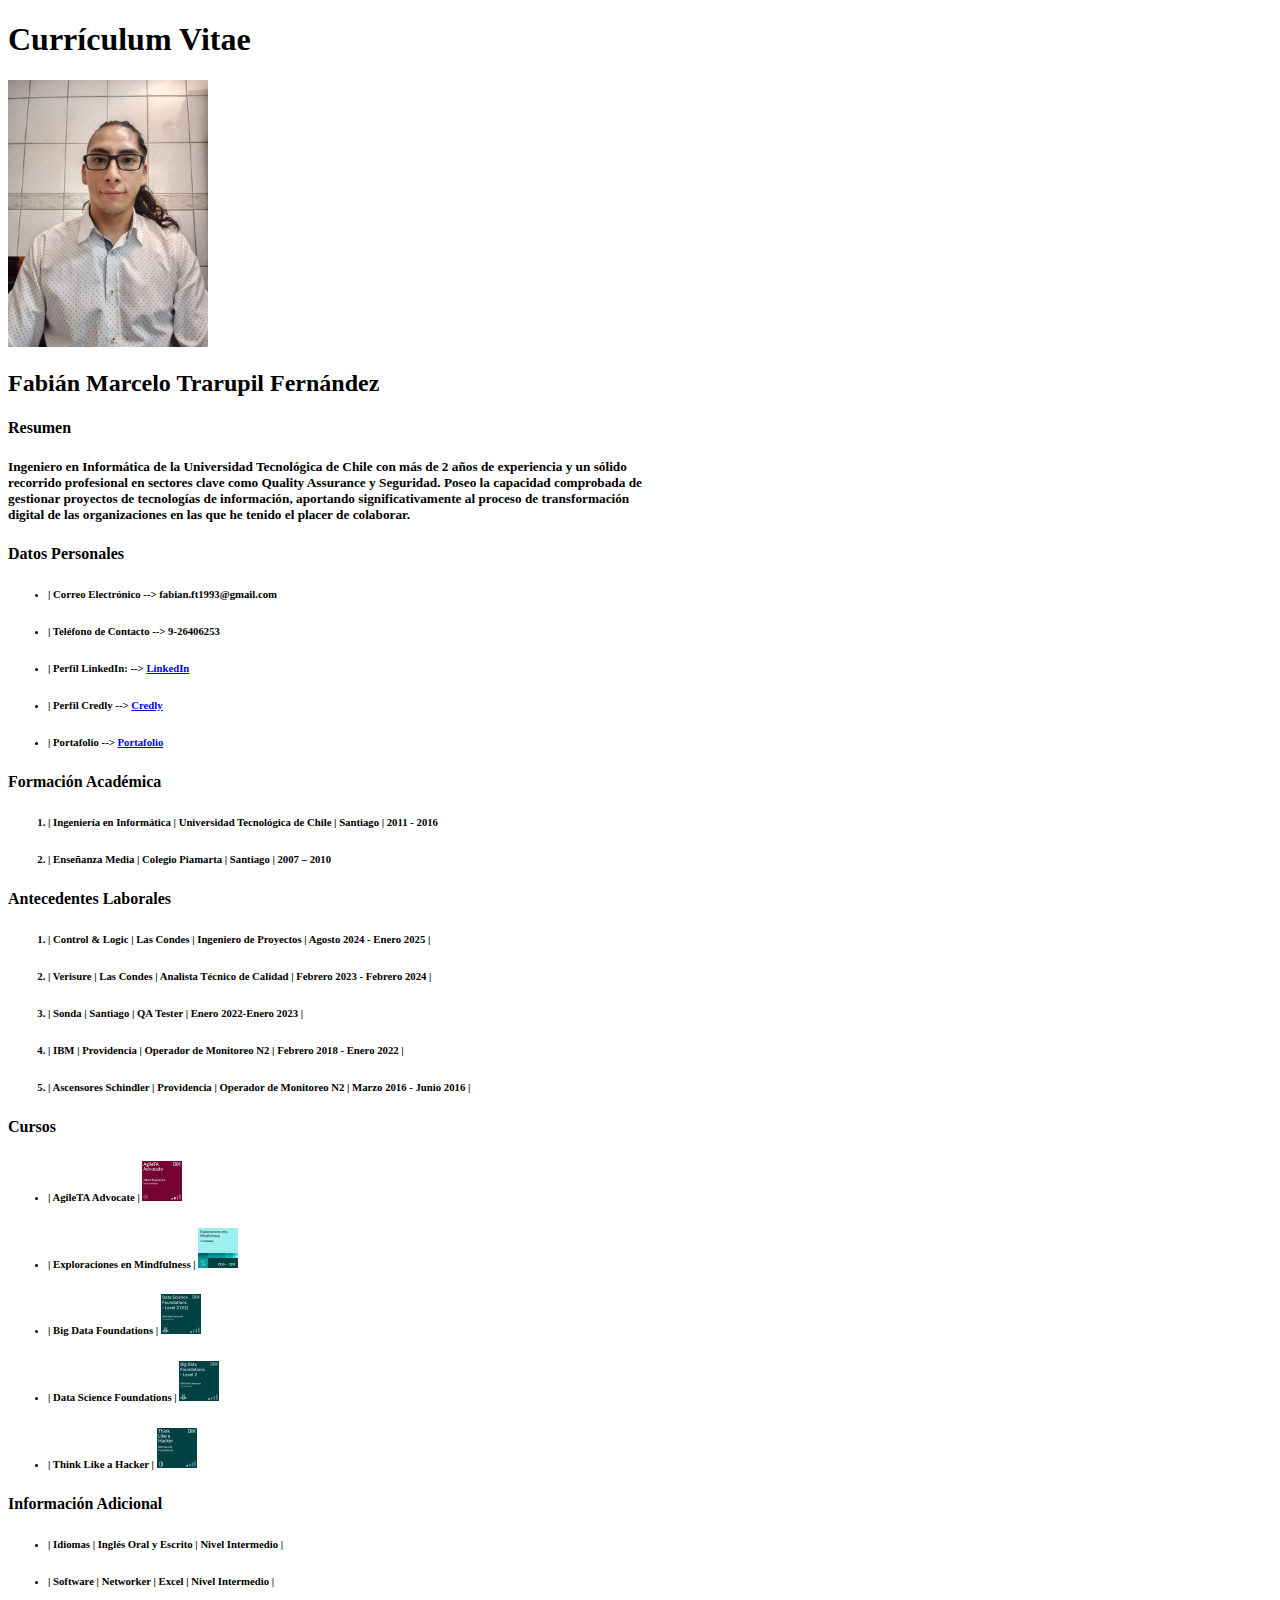
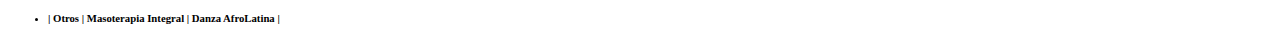
==== Index.html @ ad33c56b "Upload CV" ====
<!DOCTYPE html>
<html lang="en">

<head>
    <meta charset="UTF-8">
    <meta name="viewport" content="width=device-width, initial-scale=1.0">
    <link rel="icon" href="Imagen de perfil.jpg">
    <title>CV Fabián Trarupil</title>
</head>

<body>
    <header>

    </header>
    <main>
        <h1>Currículum Vitae</h1>
        <img src="./Imagen de perfil.jpg" alt="Foto Perfil - Fabian Trarupil" width="200px">
        <h2>Fabián Marcelo Trarupil Fernández</h2>
        <h4>Resumen</h4>
        <h5>
            <p>
                Ingeniero en Informática de la Universidad Tecnológica de Chile con más de 2 años de experiencia y un
                sólido <br>
                recorrido profesional en sectores clave como Quality Assurance y Seguridad. Poseo la capacidad
                comprobada de <br>
                gestionar proyectos de tecnologías de información, aportando significativamente al proceso de
                transformación <br>
                digital de las organizaciones en las que he tenido el placer de colaborar.
            </p>
        </h5>
        <h4>Datos Personales</h4>
        <ul>
            <h6>
                <li>| Correo Electrónico --> fabian.ft1993@gmail.com </li>
            </h6>
            <h6>
                <li>| Teléfono de Contacto --> 9-26406253 </li>
            </h6>
            <h6>
                <li>| Perfil LinkedIn: --> <a href="https://www.linkedin.com/in/fabián-marcelo-trarupil-fernández"
                        target="_blank">LinkedIn </a></li>
            </h6>
            <h6>
                <li>| Perfil Credly --> <a href="https://www.credly.com/users/fabian-trarupil.07d27523"
                        target="_blank">Credly </a></li>
            </h6>
            <h6>
                <li>| Portafolio --> <a href="./portafolio.html" target="_blank">Portafolio </a></li>
            </h6>
        </ul>

        <h4>Formación Académica</h4>
        <ol>
            <h6>
                <li>| Ingeniería en Informática | Universidad Tecnológica de Chile | Santiago | 2011 - 2016 </li>
            </h6>
            <h6>
                <li>| Enseñanza Media | Colegio Piamarta | Santiago | 2007 – 2010 </li>
            </h6>
        </ol>

        <h4>Antecedentes Laborales</h4>
        <ol>
            <h6>
                <li>| Control & Logic | Las Condes | Ingeniero de Proyectos | Agosto 2024 - Enero 2025 |</li>
            </h6>
            <h6>
                <li>| Verisure | Las Condes | Analista Técnico de Calidad | Febrero 2023 - Febrero 2024 |</li>
            </h6>
            <h6>
                <li>| Sonda | Santiago | QA Tester | Enero 2022-Enero 2023 |</li>
            </h6>
            <h6>
                <li>| IBM | Providencia | Operador de Monitoreo N2 | Febrero 2018 - Enero 2022 |</li>
            </h6>
            <h6>
                <li>| Ascensores Schindler | Providencia | Operador de Monitoreo N2 | Marzo 2016 - Junio 2016 |</li>
            </h6>
        </ol>

        <h4>Cursos</h4>

        <ul>
            <h6>
                <li>| AgileTA Advocate | <img src="AgileTA-Advocate.png" alt="" width="40px"></li>
            </h6>
            <h6>
                <li>| Exploraciones en Mindfulness | <img src="Exploration into Mindfulness.png" alt="" width="40px">
                </li>
            </h6>
            <h6>
                <li>| Big Data Foundations | <img src="Fundamentos Big Data.png" alt="" width="40px"></li>
            </h6>
            <h6>
                <li>| Data Science Foundations | <img src="Fundamentos Data Science.png" alt="" width="40px"></li>
            </h6>
            <h6>
                <li>| Think Like a Hacker | <img src="Think-LIke-a-Hacker.png" alt="" width="40px"></li>
            </h6>
        </ul>

        <h4>Información Adicional</h4>

        <ul>
            <h6>
                <li>| Idiomas | Inglés Oral y Escrito | Nivel Intermedio |</li>
            </h6>
            <h6>
                <li>| Software | Networker | Excel | Nivel Intermedio |</li>
            </h6>
            <h6>
                <li>| Otros | Masoterapia Integral | Danza AfroLatina |</li>
            </h6>
            <h6>
                
            </h6>
        </ul>
    </main>
    <footer>

    </footer>
</body>

</html>
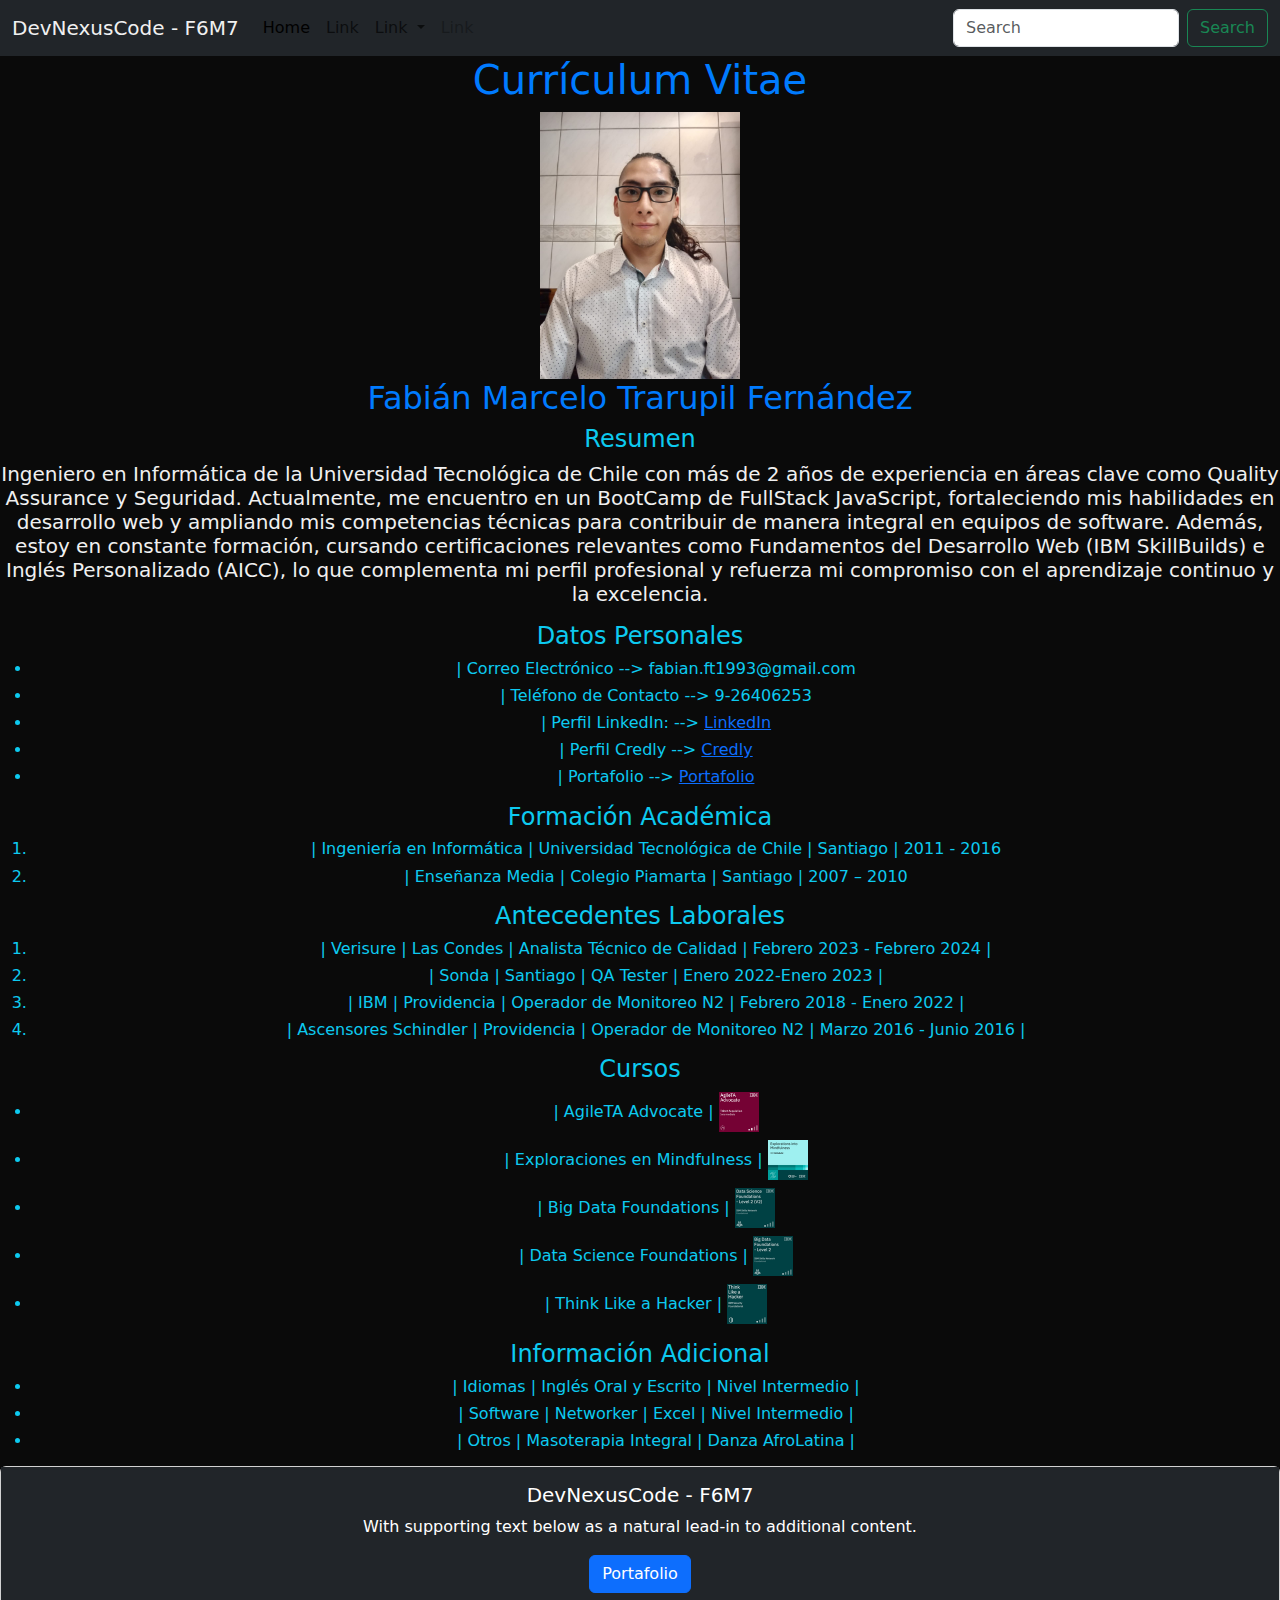
==== commit 98b648f4: "Cambio de Header & Footer" ====
--- a/Index.html
+++ b/Index.html
@@ -4,121 +4,182 @@
 <head>
     <meta charset="UTF-8">
     <meta name="viewport" content="width=device-width, initial-scale=1.0">
+    <link href="https://cdn.jsdelivr.net/npm/bootstrap@5.3.3/dist/css/bootstrap.min.css" rel="stylesheet"
+        integrity="sha384-QWTKZyjpPEjISv5WaRU9OFeRpok6YctnYmDr5pNlyT2bRjXh0JMhjY6hW+ALEwIH" crossorigin="anonymous">
     <link rel="icon" href="Imagen de perfil.jpg">
     <title>CV Fabián Trarupil</title>
 </head>
+<center>
 
-<body>
-    <header>
+    <body class="text-info" style="background-color: #0A0A0A; ">
+        <header style="color: #1E1E1E;">
+            <nav class="navbar navbar-expand-lg navbar-light bg-dark" style="color: #1E1E1E ;">
+                <div class="container-fluid">
+                    <a class="navbar-brand" href="#" style="color: #F0F0F0 ;">DevNexusCode - F6M7</a>
+                    <button class="navbar-toggler" type="button" data-bs-toggle="collapse"
+                        data-bs-target="#navbarScroll" aria-controls="navbarScroll" aria-expanded="false"
+                        aria-label="Toggle navigation">
+                        <span class="navbar-toggler-icon"></span>
+                    </button>
+                    <div class="collapse navbar-collapse" id="navbarScroll">
+                        <ul class="navbar-nav me-auto my-2 my-lg-0 navbar-nav-scroll"
+                            style="--bs-scroll-height: 100px;">
+                            <li class="nav-item">
+                                <a class="nav-link active" aria-current="page" href="#">Home</a>
+                            </li>
+                            <li class="nav-item">
+                                <a class="nav-link" href="#">Link</a>
+                            </li>
+                            <li class="nav-item dropdown">
+                                <a class="nav-link dropdown-toggle" href="#" id="navbarScrollingDropdown" role="button"
+                                    data-bs-toggle="dropdown" aria-expanded="false">
+                                    Link
+                                </a>
+                                <ul class="dropdown-menu" aria-labelledby="navbarScrollingDropdown">
+                                    <li><a class="dropdown-item" href="#">Action</a></li>
+                                    <li><a class="dropdown-item" href="#">Another action</a></li>
+                                    <li>
+                                        <hr class="dropdown-divider">
+                                    </li>
+                                    <li><a class="dropdown-item" href="#">Something else here</a></li>
+                                </ul>
+                            </li>
+                            <li class="nav-item">
+                                <a class="nav-link disabled" href="#" tabindex="-1" aria-disabled="true">Link</a>
+                            </li>
+                        </ul>
+                        <form class="d-flex">
+                            <input class="form-control me-2" type="search" placeholder="Search" aria-label="Search">
+                            <button class="btn btn-outline-success" type="submit">Search</button>
+                        </form>
+                    </div>
+                </div>
+            </nav>
+        </header>
+        <main>
+            <div>
+                <h1 style="color: #007BFF;">Currículum Vitae</h1>
+                <img src="./Imagen de perfil.jpg" alt="Foto Perfil - Fabian Trarupil" width="200px">
+                <h2 style="color: #007BFF;">Fabián Marcelo Trarupil Fernández</h2>
+                <h4>Resumen</h4>
+                <h5 class="" style="color: #F0F0F0;">
+                    <p>
+                        Ingeniero en Informática de la Universidad Tecnológica de Chile con más de 2 años de experiencia
+                        en
+                        áreas clave como Quality Assurance y Seguridad. Actualmente, me encuentro en un BootCamp de
+                        FullStack JavaScript, fortaleciendo mis habilidades en desarrollo web y ampliando mis
+                        competencias
+                        técnicas para contribuir de manera integral en equipos de software. Además, estoy en constante
+                        formación, cursando certificaciones relevantes como Fundamentos del Desarrollo Web (IBM
+                        SkillBuilds)
+                        e Inglés Personalizado (AICC), lo que complementa mi perfil profesional y refuerza mi compromiso
+                        con
+                        el aprendizaje continuo y la excelencia.
+                    </p>
+                </h5>
+                <h4>Datos Personales</h4>
+                <ul>
+                    <h6>
+                        <li>| Correo Electrónico --> fabian.ft1993@gmail.com </li>
+                    </h6>
+                    <h6>
+                        <li>| Teléfono de Contacto --> 9-26406253 </li>
+                    </h6>
+                    <h6>
+                        <li>| Perfil LinkedIn: --> <a
+                                href="https://www.linkedin.com/in/fabián-marcelo-trarupil-fernández"
+                                target="_blank">LinkedIn </a></li>
+                    </h6>
+                    <h6>
+                        <li>| Perfil Credly --> <a href="https://www.credly.com/users/fabian-trarupil.07d27523"
+                                target="_blank">Credly </a></li>
+                    </h6>
+                    <h6>
+                        <li>| Portafolio --> <a href="./portafolio.html" target="_blank">Portafolio </a></li>
+                    </h6>
+                </ul>
 
-    </header>
-    <main>
-        <h1>Currículum Vitae</h1>
-        <img src="./Imagen de perfil.jpg" alt="Foto Perfil - Fabian Trarupil" width="200px">
-        <h2>Fabián Marcelo Trarupil Fernández</h2>
-        <h4>Resumen</h4>
-        <h5>
-            <p>
-                Ingeniero en Informática de la Universidad Tecnológica de Chile con más de 2 años de experiencia y un
-                sólido <br>
-                recorrido profesional en sectores clave como Quality Assurance y Seguridad. Poseo la capacidad
-                comprobada de <br>
-                gestionar proyectos de tecnologías de información, aportando significativamente al proceso de
-                transformación <br>
-                digital de las organizaciones en las que he tenido el placer de colaborar.
-            </p>
-        </h5>
-        <h4>Datos Personales</h4>
-        <ul>
-            <h6>
-                <li>| Correo Electrónico --> fabian.ft1993@gmail.com </li>
-            </h6>
-            <h6>
-                <li>| Teléfono de Contacto --> 9-26406253 </li>
-            </h6>
-            <h6>
-                <li>| Perfil LinkedIn: --> <a href="https://www.linkedin.com/in/fabián-marcelo-trarupil-fernández"
-                        target="_blank">LinkedIn </a></li>
-            </h6>
-            <h6>
-                <li>| Perfil Credly --> <a href="https://www.credly.com/users/fabian-trarupil.07d27523"
-                        target="_blank">Credly </a></li>
-            </h6>
-            <h6>
-                <li>| Portafolio --> <a href="./portafolio.html" target="_blank">Portafolio </a></li>
-            </h6>
-        </ul>
+                <h4>Formación Académica</h4>
+                <ol>
+                    <h6>
+                        <li>| Ingeniería en Informática | Universidad Tecnológica de Chile | Santiago | 2011 - 2016
+                        </li>
+                    </h6>
+                    <h6>
+                        <li>| Enseñanza Media | Colegio Piamarta | Santiago | 2007 – 2010 </li>
+                    </h6>
+                </ol>
 
-        <h4>Formación Académica</h4>
-        <ol>
-            <h6>
-                <li>| Ingeniería en Informática | Universidad Tecnológica de Chile | Santiago | 2011 - 2016 </li>
-            </h6>
-            <h6>
-                <li>| Enseñanza Media | Colegio Piamarta | Santiago | 2007 – 2010 </li>
-            </h6>
-        </ol>
+                <h4>Antecedentes Laborales</h4>
+                <ol>
+                    <h6>
+                        <li>| Verisure | Las Condes | Analista Técnico de Calidad | Febrero 2023 - Febrero 2024 |</li>
+                    </h6>
+                    <h6>
+                        <li>| Sonda | Santiago | QA Tester | Enero 2022-Enero 2023 |</li>
+                    </h6>
+                    <h6>
+                        <li>| IBM | Providencia | Operador de Monitoreo N2 | Febrero 2018 - Enero 2022 |</li>
+                    </h6>
+                    <h6>
+                        <li>| Ascensores Schindler | Providencia | Operador de Monitoreo N2 | Marzo 2016 - Junio 2016 |
+                        </li>
+                    </h6>
+                </ol>
 
-        <h4>Antecedentes Laborales</h4>
-        <ol>
-            <h6>
-                <li>| Control & Logic | Las Condes | Ingeniero de Proyectos | Agosto 2024 - Enero 2025 |</li>
-            </h6>
-            <h6>
-                <li>| Verisure | Las Condes | Analista Técnico de Calidad | Febrero 2023 - Febrero 2024 |</li>
-            </h6>
-            <h6>
-                <li>| Sonda | Santiago | QA Tester | Enero 2022-Enero 2023 |</li>
-            </h6>
-            <h6>
-                <li>| IBM | Providencia | Operador de Monitoreo N2 | Febrero 2018 - Enero 2022 |</li>
-            </h6>
-            <h6>
-                <li>| Ascensores Schindler | Providencia | Operador de Monitoreo N2 | Marzo 2016 - Junio 2016 |</li>
-            </h6>
-        </ol>
+                <h4>Cursos</h4>
 
-        <h4>Cursos</h4>
+                <ul>
+                    <h6>
+                        <li>| AgileTA Advocate | <img src="AgileTA-Advocate.png" alt="" width="40px"></li>
+                    </h6>
+                    <h6>
+                        <li>| Exploraciones en Mindfulness | <img src="Exploration into Mindfulness.png" alt=""
+                                width="40px">
+                        </li>
+                    </h6>
+                    <h6>
+                        <li>| Big Data Foundations | <img src="Fundamentos Big Data.png" alt="" width="40px"></li>
+                    </h6>
+                    <h6>
+                        <li>| Data Science Foundations | <img src="Fundamentos Data Science.png" alt="" width="40px">
+                        </li>
+                    </h6>
+                    <h6>
+                        <li>| Think Like a Hacker | <img src="Think-LIke-a-Hacker.png" alt="" width="40px"></li>
+                    </h6>
 
-        <ul>
-            <h6>
-                <li>| AgileTA Advocate | <img src="AgileTA-Advocate.png" alt="" width="40px"></li>
-            </h6>
-            <h6>
-                <li>| Exploraciones en Mindfulness | <img src="Exploration into Mindfulness.png" alt="" width="40px">
-                </li>
-            </h6>
-            <h6>
-                <li>| Big Data Foundations | <img src="Fundamentos Big Data.png" alt="" width="40px"></li>
-            </h6>
-            <h6>
-                <li>| Data Science Foundations | <img src="Fundamentos Data Science.png" alt="" width="40px"></li>
-            </h6>
-            <h6>
-                <li>| Think Like a Hacker | <img src="Think-LIke-a-Hacker.png" alt="" width="40px"></li>
-            </h6>
-        </ul>
+                </ul>
 
-        <h4>Información Adicional</h4>
+                <h4>Información Adicional</h4>
 
-        <ul>
-            <h6>
-                <li>| Idiomas | Inglés Oral y Escrito | Nivel Intermedio |</li>
-            </h6>
-            <h6>
-                <li>| Software | Networker | Excel | Nivel Intermedio |</li>
-            </h6>
-            <h6>
-                <li>| Otros | Masoterapia Integral | Danza AfroLatina |</li>
-            </h6>
-            <h6>
-                
-            </h6>
-        </ul>
-    </main>
-    <footer>
+                <ul>
+                    <h6>
+                        <li>| Idiomas | Inglés Oral y Escrito | Nivel Intermedio |</li>
+                    </h6>
+                    <h6>
+                        <li>| Software | Networker | Excel | Nivel Intermedio |</li>
+                    </h6>
+                    <h6>
+                        <li>| Otros | Masoterapia Integral | Danza AfroLatina |</li>
+                    </h6>
+                    <h6>
 
-    </footer>
+                    </h6>
+                </ul>
+            </div>
+        </main>
+        <footer>
+            <div class="card text-center">
+                <div class="card-body bg-primary text-white bg-dark">
+                    <h5 class="card-title">DevNexusCode - F6M7</h5>
+                    <p class="card-text">With supporting text below as a natural lead-in to additional content.</p>
+                    <a href="portafolio.html" class="btn btn-primary">Portafolio</a>
+                </div>
+            </div>
+
+        </footer>
+</center>
 </body>
 
 </html>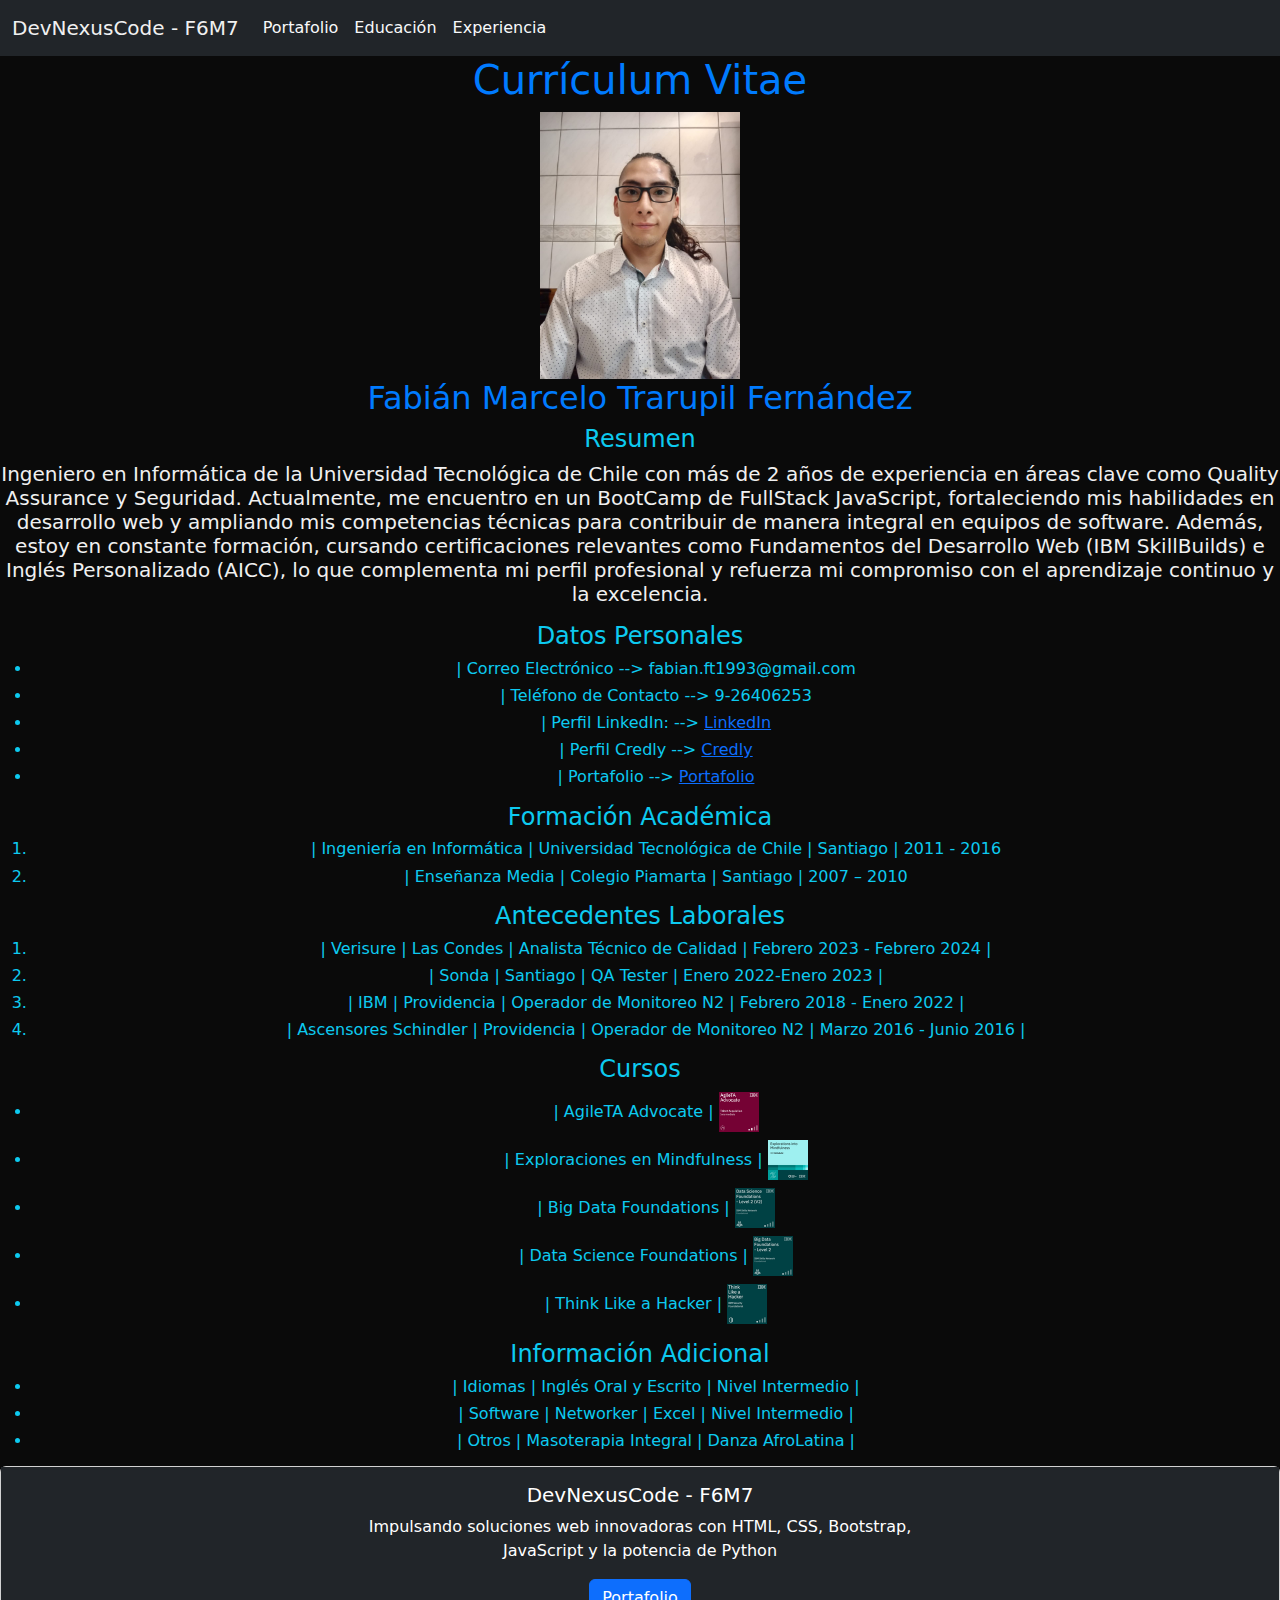
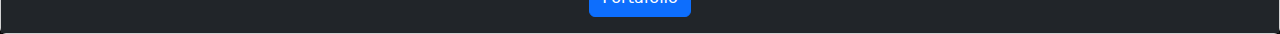
==== commit 97d678ec: "Cambios en Header & Footer" ====
--- a/Index.html
+++ b/Index.html
@@ -25,33 +25,15 @@
                         <ul class="navbar-nav me-auto my-2 my-lg-0 navbar-nav-scroll"
                             style="--bs-scroll-height: 100px;">
                             <li class="nav-item">
-                                <a class="nav-link active" aria-current="page" href="#">Home</a>
+                                <a class="nav-link active text-light " aria-current="page" href="portafolio.html">Portafolio</a>
                             </li>
                             <li class="nav-item">
-                                <a class="nav-link" href="#">Link</a>
-                            </li>
-                            <li class="nav-item dropdown">
-                                <a class="nav-link dropdown-toggle" href="#" id="navbarScrollingDropdown" role="button"
-                                    data-bs-toggle="dropdown" aria-expanded="false">
-                                    Link
-                                </a>
-                                <ul class="dropdown-menu" aria-labelledby="navbarScrollingDropdown">
-                                    <li><a class="dropdown-item" href="#">Action</a></li>
-                                    <li><a class="dropdown-item" href="#">Another action</a></li>
-                                    <li>
-                                        <hr class="dropdown-divider">
-                                    </li>
-                                    <li><a class="dropdown-item" href="#">Something else here</a></li>
-                                </ul>
+                                <a class="nav-link active text-light " href="#">Educación</a>
                             </li>
                             <li class="nav-item">
-                                <a class="nav-link disabled" href="#" tabindex="-1" aria-disabled="true">Link</a>
+                                <a class="nav-link active text-light " href="#">Experiencia</a>
                             </li>
                         </ul>
-                        <form class="d-flex">
-                            <input class="form-control me-2" type="search" placeholder="Search" aria-label="Search">
-                            <button class="btn btn-outline-success" type="submit">Search</button>
-                        </form>
                     </div>
                 </div>
             </nav>
@@ -173,7 +155,8 @@
             <div class="card text-center">
                 <div class="card-body bg-primary text-white bg-dark">
                     <h5 class="card-title">DevNexusCode - F6M7</h5>
-                    <p class="card-text">With supporting text below as a natural lead-in to additional content.</p>
+                    <p class="card-text">Impulsando soluciones web innovadoras con HTML, CSS, Bootstrap, <br>
+                        JavaScript y la potencia de Python</p>
                     <a href="portafolio.html" class="btn btn-primary">Portafolio</a>
                 </div>
             </div>
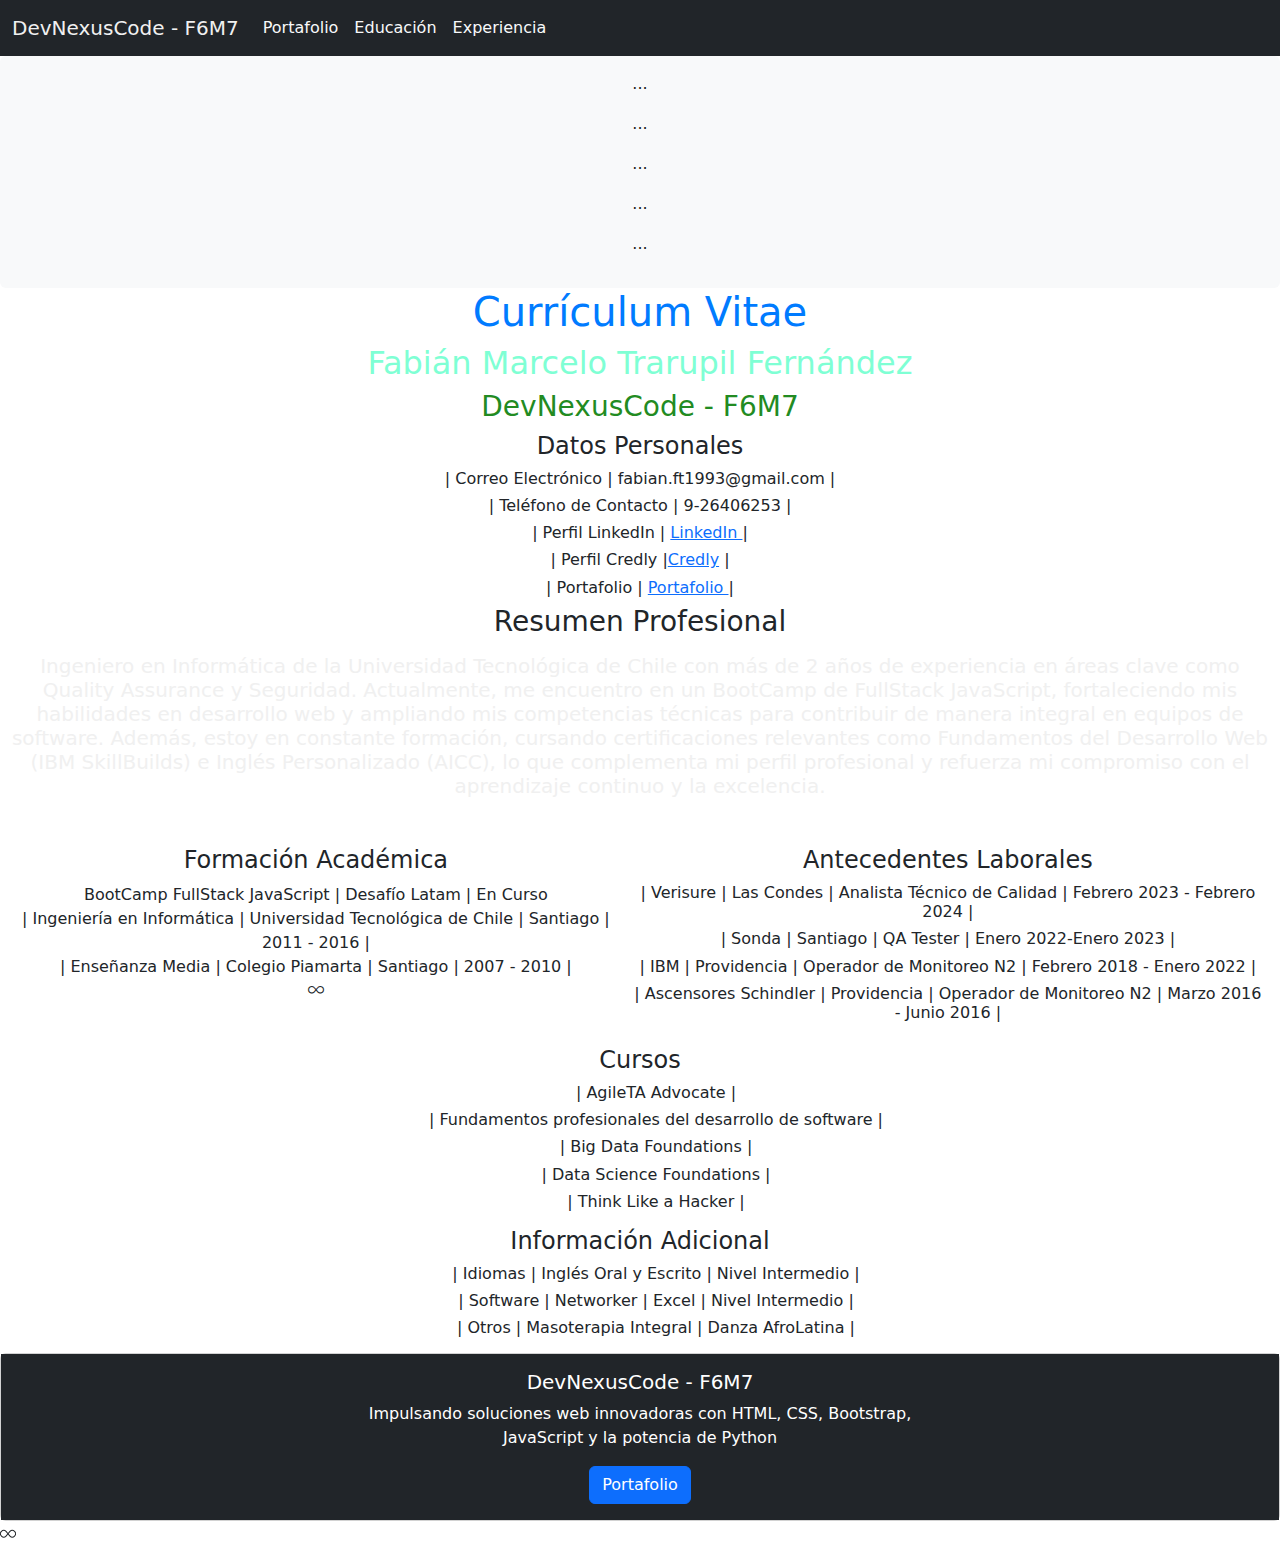
==== commit 32cd79a7: "Canbios realizados CSS" ====
--- a/Index.html
+++ b/Index.html
@@ -7,11 +7,12 @@
     <link href="https://cdn.jsdelivr.net/npm/bootstrap@5.3.3/dist/css/bootstrap.min.css" rel="stylesheet"
         integrity="sha384-QWTKZyjpPEjISv5WaRU9OFeRpok6YctnYmDr5pNlyT2bRjXh0JMhjY6hW+ALEwIH" crossorigin="anonymous">
     <link rel="icon" href="Imagen de perfil.jpg">
+    <link rel="stylesheet" href="https://cdn.jsdelivr.net/npm/bootstrap-icons@1.11.3/font/bootstrap-icons.min.css">
     <title>CV Fabián Trarupil</title>
 </head>
 <center>
 
-    <body class="text-info" style="background-color: #0A0A0A; ">
+    <body>
         <header style="color: #1E1E1E;">
             <nav class="navbar navbar-expand-lg navbar-light bg-dark" style="color: #1E1E1E ;">
                 <div class="container-fluid">
@@ -25,7 +26,8 @@
                         <ul class="navbar-nav me-auto my-2 my-lg-0 navbar-nav-scroll"
                             style="--bs-scroll-height: 100px;">
                             <li class="nav-item">
-                                <a class="nav-link active text-light " aria-current="page" href="portafolio.html">Portafolio</a>
+                                <a class="nav-link active text-light " aria-current="page"
+                                    href="portafolio.html">Portafolio</a>
                             </li>
                             <li class="nav-item">
                                 <a class="nav-link active text-light " href="#">Educación</a>
@@ -37,119 +39,131 @@
                     </div>
                 </div>
             </nav>
+            <div data-bs-spy="scroll" data-bs-target="#navbar-example2" data-bs-root-margin="0px 0px -40%"
+                data-bs-smooth-scroll="true" class="scrollspy-example bg-body-tertiary p-3 rounded-2" tabindex="0">
+                <p>...</p>
+                <p>...</p>
+                <p>...</p>
+                <p>...</p>
+                <p>...</p>
+            </div>
         </header>
         <main>
             <div>
                 <h1 style="color: #007BFF;">Currículum Vitae</h1>
-                <img src="./Imagen de perfil.jpg" alt="Foto Perfil - Fabian Trarupil" width="200px">
-                <h2 style="color: #007BFF;">Fabián Marcelo Trarupil Fernández</h2>
-                <h4>Resumen</h4>
-                <h5 class="" style="color: #F0F0F0;">
-                    <p>
-                        Ingeniero en Informática de la Universidad Tecnológica de Chile con más de 2 años de experiencia
-                        en
-                        áreas clave como Quality Assurance y Seguridad. Actualmente, me encuentro en un BootCamp de
-                        FullStack JavaScript, fortaleciendo mis habilidades en desarrollo web y ampliando mis
-                        competencias
-                        técnicas para contribuir de manera integral en equipos de software. Además, estoy en constante
-                        formación, cursando certificaciones relevantes como Fundamentos del Desarrollo Web (IBM
-                        SkillBuilds)
-                        e Inglés Personalizado (AICC), lo que complementa mi perfil profesional y refuerza mi compromiso
-                        con
-                        el aprendizaje continuo y la excelencia.
-                    </p>
-                </h5>
+                <h2 style="color: aquamarine;">Fabián Marcelo Trarupil Fernández</h2>
+                <h3 style="color:forestgreen "> DevNexusCode - F6M7</h3>
                 <h4>Datos Personales</h4>
-                <ul>
-                    <h6>
-                        <li>| Correo Electrónico --> fabian.ft1993@gmail.com </li>
-                    </h6>
-                    <h6>
-                        <li>| Teléfono de Contacto --> 9-26406253 </li>
-                    </h6>
-                    <h6>
-                        <li>| Perfil LinkedIn: --> <a
-                                href="https://www.linkedin.com/in/fabián-marcelo-trarupil-fernández"
-                                target="_blank">LinkedIn </a></li>
-                    </h6>
-                    <h6>
-                        <li>| Perfil Credly --> <a href="https://www.credly.com/users/fabian-trarupil.07d27523"
-                                target="_blank">Credly </a></li>
-                    </h6>
-                    <h6>
-                        <li>| Portafolio --> <a href="./portafolio.html" target="_blank">Portafolio </a></li>
-                    </h6>
-                </ul>
+                <h6> | Correo Electrónico | fabian.ft1993@gmail.com | </h6>
+                <h6>| Teléfono de Contacto | 9-26406253 | </h6>
+                <h6>| Perfil LinkedIn | <a href="https://www.linkedin.com/in/fabián-marcelo-trarupil-fernández"
+                        target="_blank">LinkedIn </a>|</h6>
+                <h6>| Perfil Credly |<a href="https://www.credly.com/users/fabian-trarupil.07d27523"
+                        target="_blank">Credly</a> |
+                </h6>
+                <h6>
+                    | Portafolio | <a href="./portafolio.html" target="_blank">Portafolio </a> |
 
-                <h4>Formación Académica</h4>
-                <ol>
-                    <h6>
-                        <li>| Ingeniería en Informática | Universidad Tecnológica de Chile | Santiago | 2011 - 2016
-                        </li>
-                    </h6>
-                    <h6>
-                        <li>| Enseñanza Media | Colegio Piamarta | Santiago | 2007 – 2010 </li>
-                    </h6>
-                </ol>
+                </h6>
+                <h3>Resumen Profesional</h3>
+                <div class="d-inline-flex p-2">
 
-                <h4>Antecedentes Laborales</h4>
-                <ol>
-                    <h6>
-                        <li>| Verisure | Las Condes | Analista Técnico de Calidad | Febrero 2023 - Febrero 2024 |</li>
-                    </h6>
-                    <h6>
-                        <li>| Sonda | Santiago | QA Tester | Enero 2022-Enero 2023 |</li>
-                    </h6>
-                    <h6>
-                        <li>| IBM | Providencia | Operador de Monitoreo N2 | Febrero 2018 - Enero 2022 |</li>
-                    </h6>
-                    <h6>
-                        <li>| Ascensores Schindler | Providencia | Operador de Monitoreo N2 | Marzo 2016 - Junio 2016 |
-                        </li>
-                    </h6>
-                </ol>
+                    <h5 class="" style="color: #F0F0F0;">
+                        <p>
+                            Ingeniero en Informática de la Universidad Tecnológica de Chile con más de 2 años de
+                            experiencia
+                            en
+                            áreas clave como Quality Assurance y Seguridad. Actualmente, me encuentro en un BootCamp de
+                            FullStack JavaScript, fortaleciendo mis habilidades en desarrollo web y ampliando mis
+                            competencias
+                            técnicas para contribuir de manera integral en equipos de software. Además, estoy en
+                            constante
+                            formación, cursando certificaciones relevantes como Fundamentos del Desarrollo Web (IBM
+                            SkillBuilds)
+                            e Inglés Personalizado (AICC), lo que complementa mi perfil profesional y refuerza mi
+                            compromiso
+                            con
+                            el aprendizaje continuo y la excelencia.
+                        </p>
+                    </h5>
+                </div>
+                <div class="d-inline-flex p-2">
+                    <div class="p-2">
+                        <h4>Formación Académica</h4>
+
+                        <div>
+                        BootCamp FullStack JavaScript | Desafío Latam | En Curso
+                    </div>
+
+                    <div>
+                        | Ingeniería en Informática | Universidad Tecnológica de Chile | Santiago | 2011
+                        -
+                        2016 |
+                    </div>
+                    <div>
+
+                        | Enseñanza Media | Colegio Piamarta | Santiago | 2007 - 2010 |
+
+                    </div>
+                    <div class="contenedor-icono">
+                        
+                        <i class="bi bi-infinity"></i>
+                    </div>
+                    </div>
+                    <div class="p-2">
+                        <h4>Antecedentes Laborales</h4>
+
+                        <h6>
+                            | Verisure | Las Condes | Analista Técnico de Calidad | Febrero 2023 - Febrero
+                            2024
+                            |
+
+                        </h6>
+                        <h6>
+                            | Sonda | Santiago | QA Tester | Enero 2022-Enero 2023 |
+                        </h6>
+                        <h6>
+                            | IBM | Providencia | Operador de Monitoreo N2 | Febrero 2018 - Enero 2022 |
+
+                        </h6>
+                        <h6>
+                            | Ascensores Schindler | Providencia | Operador de Monitoreo N2 | Marzo 2016 -
+                            Junio
+                            2016 |
+
+                        </h6>
+                    </div>
+                </div>
+
 
                 <h4>Cursos</h4>
 
                 <ul>
-                    <h6>
-                        <li>| AgileTA Advocate | <img src="AgileTA-Advocate.png" alt="" width="40px"></li>
+                    <h6>| AgileTA Advocate |
                     </h6>
-                    <h6>
-                        <li>| Exploraciones en Mindfulness | <img src="Exploration into Mindfulness.png" alt=""
-                                width="40px">
-                        </li>
+                    <h6>| Fundamentos profesionales del desarrollo de software |
                     </h6>
-                    <h6>
-                        <li>| Big Data Foundations | <img src="Fundamentos Big Data.png" alt="" width="40px"></li>
+                    <h6>| Big Data Foundations |
                     </h6>
-                    <h6>
-                        <li>| Data Science Foundations | <img src="Fundamentos Data Science.png" alt="" width="40px">
-                        </li>
+                    <h6>| Data Science Foundations |
                     </h6>
-                    <h6>
-                        <li>| Think Like a Hacker | <img src="Think-LIke-a-Hacker.png" alt="" width="40px"></li>
+                    <h6>| Think Like a Hacker |
                     </h6>
-
                 </ul>
 
                 <h4>Información Adicional</h4>
 
                 <ul>
-                    <h6>
-                        <li>| Idiomas | Inglés Oral y Escrito | Nivel Intermedio |</li>
+                    <h6>| Idiomas | Inglés Oral y Escrito | Nivel Intermedio |
                     </h6>
-                    <h6>
-                        <li>| Software | Networker | Excel | Nivel Intermedio |</li>
+                    <h6>| Software | Networker | Excel | Nivel Intermedio |
                     </h6>
-                    <h6>
-                        <li>| Otros | Masoterapia Integral | Danza AfroLatina |</li>
+                    <h6>| Otros | Masoterapia Integral | Danza AfroLatina |
                     </h6>
                     <h6>
 
                     </h6>
                 </ul>
-            </div>
         </main>
         <footer>
             <div class="card text-center">
@@ -163,6 +177,11 @@
 
         </footer>
 </center>
+<svg xmlns="http://www.w3.org/2000/svg" width="16" height="16" fill="currentColor" class="bi bi-infinity"
+    viewBox="0 0 16 16">
+    <path
+        d="M5.68 5.792 7.345 7.75 5.681 9.708a2.75 2.75 0 1 1 0-3.916ZM8 6.978 6.416 5.113l-.014-.015a3.75 3.75 0 1 0 0 5.304l.014-.015L8 8.522l1.584 1.865.014.015a3.75 3.75 0 1 0 0-5.304l-.014.015zm.656.772 1.663-1.958a2.75 2.75 0 1 1 0 3.916z" />
+</svg>
 </body>
 
 </html>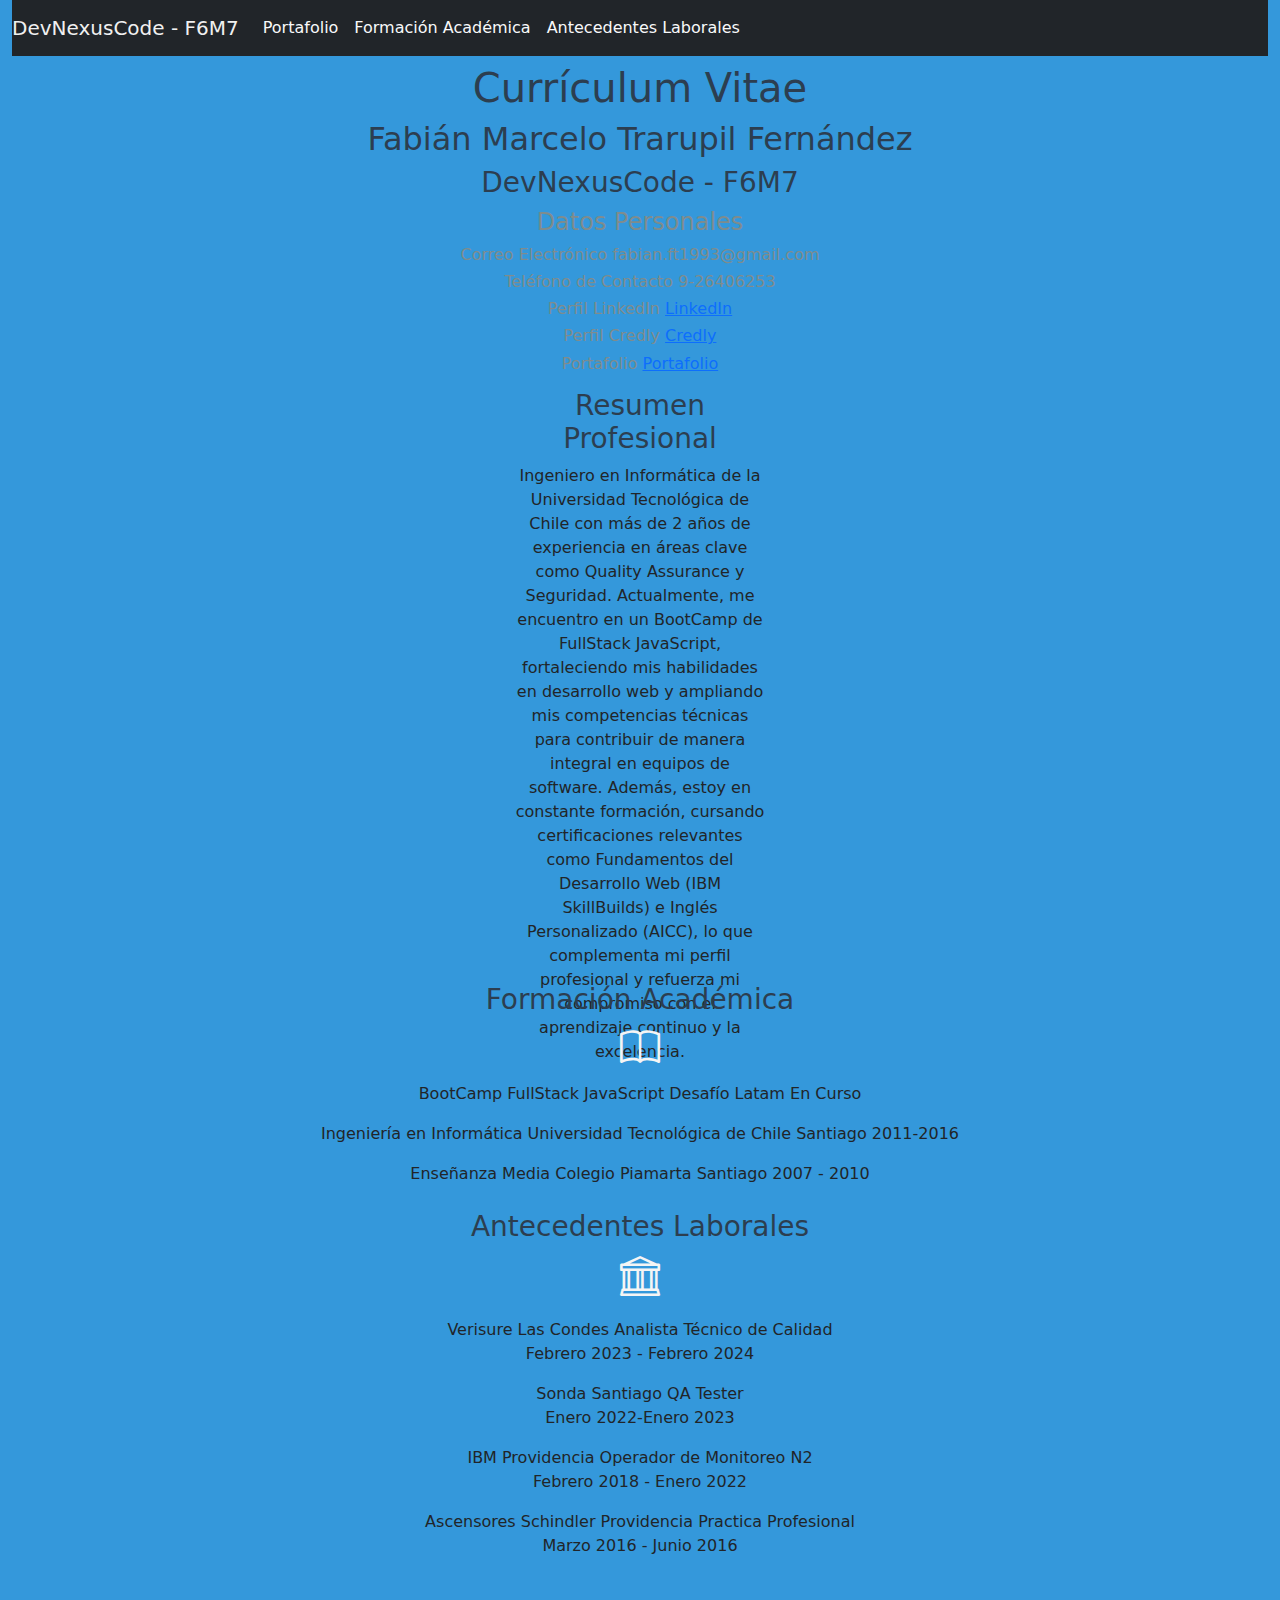
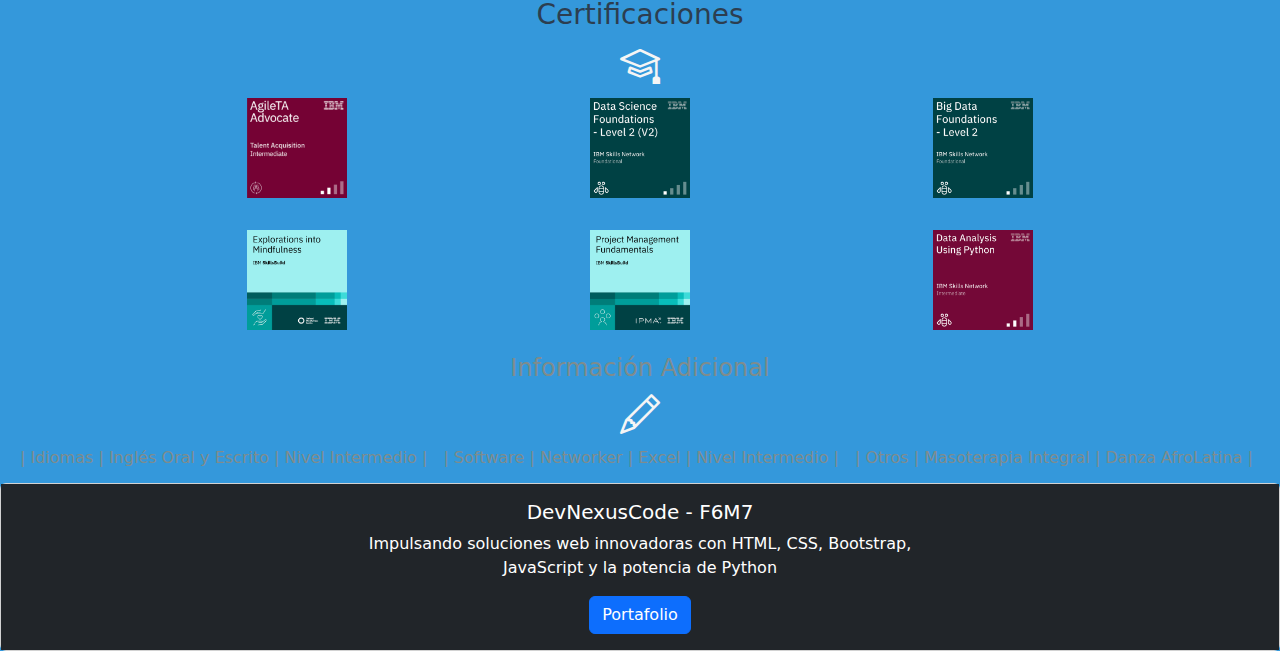
==== commit 9704ca7c: "Subiendo Examen Final" ====
--- a/Index.html
+++ b/Index.html
@@ -8,14 +8,16 @@
         integrity="sha384-QWTKZyjpPEjISv5WaRU9OFeRpok6YctnYmDr5pNlyT2bRjXh0JMhjY6hW+ALEwIH" crossorigin="anonymous">
     <link rel="icon" href="Imagen de perfil.jpg">
     <link rel="stylesheet" href="https://cdn.jsdelivr.net/npm/bootstrap-icons@1.11.3/font/bootstrap-icons.min.css">
+    <link rel="stylesheet" href="Assets/style.css">
     <title>CV Fabián Trarupil</title>
 </head>
 <center>
 
     <body>
-        <header style="color: #1E1E1E;">
-            <nav class="navbar navbar-expand-lg navbar-light bg-dark" style="color: #1E1E1E ;">
-                <div class="container-fluid">
+        <header>
+            <div class="container-fluid">
+                <nav class="navbar navbar-expand-lg navbar-light bg-dark" style="color: #1E1E1E ;">
+
                     <a class="navbar-brand" href="#" style="color: #F0F0F0 ;">DevNexusCode - F6M7</a>
                     <button class="navbar-toggler" type="button" data-bs-toggle="collapse"
                         data-bs-target="#navbarScroll" aria-controls="navbarScroll" aria-expanded="false"
@@ -30,140 +32,132 @@
                                     href="portafolio.html">Portafolio</a>
                             </li>
                             <li class="nav-item">
-                                <a class="nav-link active text-light " href="#">Educación</a>
+                                <a class="nav-link active text-light " href="#formacionAcademica">Formación
+                                    Académica</a>
                             </li>
                             <li class="nav-item">
-                                <a class="nav-link active text-light " href="#">Experiencia</a>
+                                <a class="nav-link active text-light " href="#experienciaLaboral">Antecedentes
+                                    Laborales</a>
                             </li>
                         </ul>
                     </div>
-                </div>
+            </div>
             </nav>
-            <div data-bs-spy="scroll" data-bs-target="#navbar-example2" data-bs-root-margin="0px 0px -40%"
-                data-bs-smooth-scroll="true" class="scrollspy-example bg-body-tertiary p-3 rounded-2" tabindex="0">
-                <p>...</p>
-                <p>...</p>
-                <p>...</p>
-                <p>...</p>
-                <p>...</p>
-            </div>
         </header>
         <main>
-            <div>
-                <h1 style="color: #007BFF;">Currículum Vitae</h1>
-                <h2 style="color: aquamarine;">Fabián Marcelo Trarupil Fernández</h2>
-                <h3 style="color:forestgreen "> DevNexusCode - F6M7</h3>
-                <h4>Datos Personales</h4>
-                <h6> | Correo Electrónico | fabian.ft1993@gmail.com | </h6>
-                <h6>| Teléfono de Contacto | 9-26406253 | </h6>
-                <h6>| Perfil LinkedIn | <a href="https://www.linkedin.com/in/fabián-marcelo-trarupil-fernández"
-                        target="_blank">LinkedIn </a>|</h6>
-                <h6>| Perfil Credly |<a href="https://www.credly.com/users/fabian-trarupil.07d27523"
-                        target="_blank">Credly</a> |
-                </h6>
-                <h6>
-                    | Portafolio | <a href="./portafolio.html" target="_blank">Portafolio </a> |
+            <div class="container-fluid">
+                <div class="f-flex flex-row mb-3">
+                    <div class="p-2">
+                        <h1>Currículum Vitae</h1>
+                        <h2>Fabián Marcelo Trarupil Fernández</h2>
+                        <h3>DevNexusCode - F6M7</h3>
+                        <h4>Datos Personales</h4>
+                        <h6>Correo Electrónico fabian.ft1993@gmail.com </h6>
+                        <h6>Teléfono de Contacto 9-26406253</h6>
+                        <h6>Perfil LinkedIn <a href="https://www.linkedin.com/in/fabián-marcelo-trarupil-fernández"
+                                target="_blank">LinkedIn </a></h6>
+                        <h6>Perfil Credly <a href="https://www.credly.com/users/fabian-trarupil.07d27523"
+                                target="_blank">Credly</a>
+                        </h6>
+                        <h6>Portafolio <a href="./portafolio.html" target="_blank">Portafolio </a></h6>
+                    </div>
 
-                </h6>
-                <h3>Resumen Profesional</h3>
-                <div class="d-inline-flex p-2">
-
-                    <h5 class="" style="color: #F0F0F0;">
+                    <div class="card-body1">
+                        <h3>Resumen Profesional</h3>
                         <p>
                             Ingeniero en Informática de la Universidad Tecnológica de Chile con más de 2 años de
-                            experiencia
-                            en
-                            áreas clave como Quality Assurance y Seguridad. Actualmente, me encuentro en un BootCamp de
-                            FullStack JavaScript, fortaleciendo mis habilidades en desarrollo web y ampliando mis
+                            experiencia en
+                            áreas clave como Quality Assurance y Seguridad. Actualmente, me encuentro en un
+                            BootCamp
+                            de
+                            FullStack JavaScript, fortaleciendo mis habilidades en desarrollo web y ampliando
+                            mis
                             competencias
                             técnicas para contribuir de manera integral en equipos de software. Además, estoy en
                             constante
-                            formación, cursando certificaciones relevantes como Fundamentos del Desarrollo Web (IBM
+                            formación, cursando certificaciones relevantes como Fundamentos del Desarrollo Web
+                            (IBM
                             SkillBuilds)
-                            e Inglés Personalizado (AICC), lo que complementa mi perfil profesional y refuerza mi
+                            e Inglés Personalizado (AICC), lo que complementa mi perfil profesional y refuerza
+                            mi
                             compromiso
                             con
                             el aprendizaje continuo y la excelencia.
                         </p>
-                    </h5>
+                    </div>
                 </div>
-                <div class="d-inline-flex p-2">
+                <div class="d-flex flex-column mb-3">
                     <div class="p-2">
-                        <h4>Formación Académica</h4>
-
-                        <div>
-                        BootCamp FullStack JavaScript | Desafío Latam | En Curso
+                        <section id="formacionAcademica">
+                            <h3>Formación Académica</h3>
+                            <div class="contenedor-icono">
+                                <i class="bi bi-book"></i>
+                            </div>
+                            <div class="p-2">
+                                BootCamp FullStack JavaScript Desafío Latam En Curso
+                            </div>
+                            <div class="p-2">
+                                Ingeniería en Informática Universidad Tecnológica de Chile Santiago 2011-2016
+                            </div>
+                            <div class="p-2">
+                                Enseñanza Media Colegio Piamarta Santiago 2007 - 2010
+                            </div>
+                        </section>
                     </div>
 
-                    <div>
-                        | Ingeniería en Informática | Universidad Tecnológica de Chile | Santiago | 2011
-                        -
-                        2016 |
-                    </div>
-                    <div>
 
-                        | Enseñanza Media | Colegio Piamarta | Santiago | 2007 - 2010 |
-
-                    </div>
-                    <div class="contenedor-icono">
-                        
-                        <i class="bi bi-infinity"></i>
-                    </div>
-                    </div>
-                    <div class="p-2">
-                        <h4>Antecedentes Laborales</h4>
-
-                        <h6>
-                            | Verisure | Las Condes | Analista Técnico de Calidad | Febrero 2023 - Febrero
+                    <div class="d-flex flex-column mb-3">
+                        <div class="p-2">
+                            <section id="experienciaLaboral">
+                                <h3>Antecedentes Laborales</h3>
+                                <div class="contenedor-icono">
+                                    <i class="bi bi-bank"></i>
+                                </div>
+                        </div>
+                        <div class="p-2">Verisure Las Condes Analista Técnico de Calidad <br> Febrero 2023 - Febrero
                             2024
-                            |
-
-                        </h6>
-                        <h6>
-                            | Sonda | Santiago | QA Tester | Enero 2022-Enero 2023 |
-                        </h6>
-                        <h6>
-                            | IBM | Providencia | Operador de Monitoreo N2 | Febrero 2018 - Enero 2022 |
-
-                        </h6>
-                        <h6>
-                            | Ascensores Schindler | Providencia | Operador de Monitoreo N2 | Marzo 2016 -
-                            Junio
-                            2016 |
-
-                        </h6>
+                        </div>
+                        <div class="p-2">Sonda Santiago QA Tester <br>Enero 2022-Enero 2023</div>
+                        <div class="p-2">IBM Providencia Operador de Monitoreo N2 <br> Febrero 2018 - Enero 2022</div>
+                        <div class="p-2">Ascensores Schindler Providencia Practica Profesional <br> Marzo 2016 - Junio
+                            2016
+                        </div>
+                        </section>
                     </div>
                 </div>
 
-
-                <h4>Cursos</h4>
-
-                <ul>
-                    <h6>| AgileTA Advocate |
-                    </h6>
-                    <h6>| Fundamentos profesionales del desarrollo de software |
-                    </h6>
-                    <h6>| Big Data Foundations |
-                    </h6>
-                    <h6>| Data Science Foundations |
-                    </h6>
-                    <h6>| Think Like a Hacker |
-                    </h6>
-                </ul>
+                <h3>Certificaciones</h3>
+                <div class="contenedor-icono">
+                    <i class="bi bi-mortarboard"></i>
+                </div>
+                <div class="d-flex flex-row mb-3 justify-content-evenly">
+                    <div class="p-2"><img src="AgileTA-Advocate.png" alt="" class="img2"></div>
+                    <div class="p-2"><img src="Fundamentos Data Science.png" alt="" class="img2"></div>
+                    <div class="p-2"><img src="Fundamentos Big Data.png" alt="" class="img2"></div>
+                </div>
+                <div class="d-flex flex-row mb-3 justify-content-evenly">
+                    <div class="p-2"><img src="Exploration into Mindfulness.png" alt="" class="img2"></div>
+                    <div class="p-2"><img src="Projects.png" alt="" class="img2"></div>
+                    <div class="p-2"><img src="python.png" alt="" class="img2"></div>
+                </div>
 
                 <h4>Información Adicional</h4>
-
-                <ul>
-                    <h6>| Idiomas | Inglés Oral y Escrito | Nivel Intermedio |
-                    </h6>
-                    <h6>| Software | Networker | Excel | Nivel Intermedio |
-                    </h6>
-                    <h6>| Otros | Masoterapia Integral | Danza AfroLatina |
-                    </h6>
-                    <h6>
-
-                    </h6>
-                </ul>
+                <div class="contenedor-icono">
+                    <i class="bi bi-pencil"></i>
+                </div>
+                <div class="d-flex flex-row">
+                    <div class="p-2">
+                        <h6>| Idiomas | Inglés Oral y Escrito | Nivel Intermedio |</h6>
+                    </div>
+                    <div class="p-2">
+                        <h6>| Software | Networker | Excel | Nivel Intermedio |</h6>
+                    </div>
+                    <div class="p-2">
+                        <h6>| Otros | Masoterapia Integral | Danza AfroLatina |</h6>
+                    </div>
+                </div>
+            </div>
+            </div>
         </main>
         <footer>
             <div class="card text-center">
@@ -177,11 +171,6 @@
 
         </footer>
 </center>
-<svg xmlns="http://www.w3.org/2000/svg" width="16" height="16" fill="currentColor" class="bi bi-infinity"
-    viewBox="0 0 16 16">
-    <path
-        d="M5.68 5.792 7.345 7.75 5.681 9.708a2.75 2.75 0 1 1 0-3.916ZM8 6.978 6.416 5.113l-.014-.015a3.75 3.75 0 1 0 0 5.304l.014-.015L8 8.522l1.584 1.865.014.015a3.75 3.75 0 1 0 0-5.304l-.014.015zm.656.772 1.663-1.958a2.75 2.75 0 1 1 0 3.916z" />
-</svg>
 </body>
 
 </html>--- a/Assets/style.css
+++ b/Assets/style.css
@@ -0,0 +1,52 @@
+i
+
+{
+    color: #F1C40F;
+}
+.contenedor-icono
+{
+    display: flex;
+    justify-content: center;
+    text-align: center;
+    align-items: center;
+    width: 50px;
+    height: 50px;
+}
+
+.contenedor-icono i
+{
+    font-size: 40px;
+    color:whitesmoke;
+}
+
+.contenedor-texto{
+    display: flex;
+    justify-content: center;
+    align-items: center;
+    padding: 80px;
+}
+
+body
+{
+    background-color: #3498DB;
+}
+
+.img2
+{
+    font-size: 50px;
+    width: 100px;
+}
+
+h1, h2, h3{
+    color:#2C3E50 ;
+}
+
+h4, h5, h6{
+    color:#7F8C8D ;
+}
+
+.card-body1
+{
+    width: 250px;
+    height: 570px;
+}
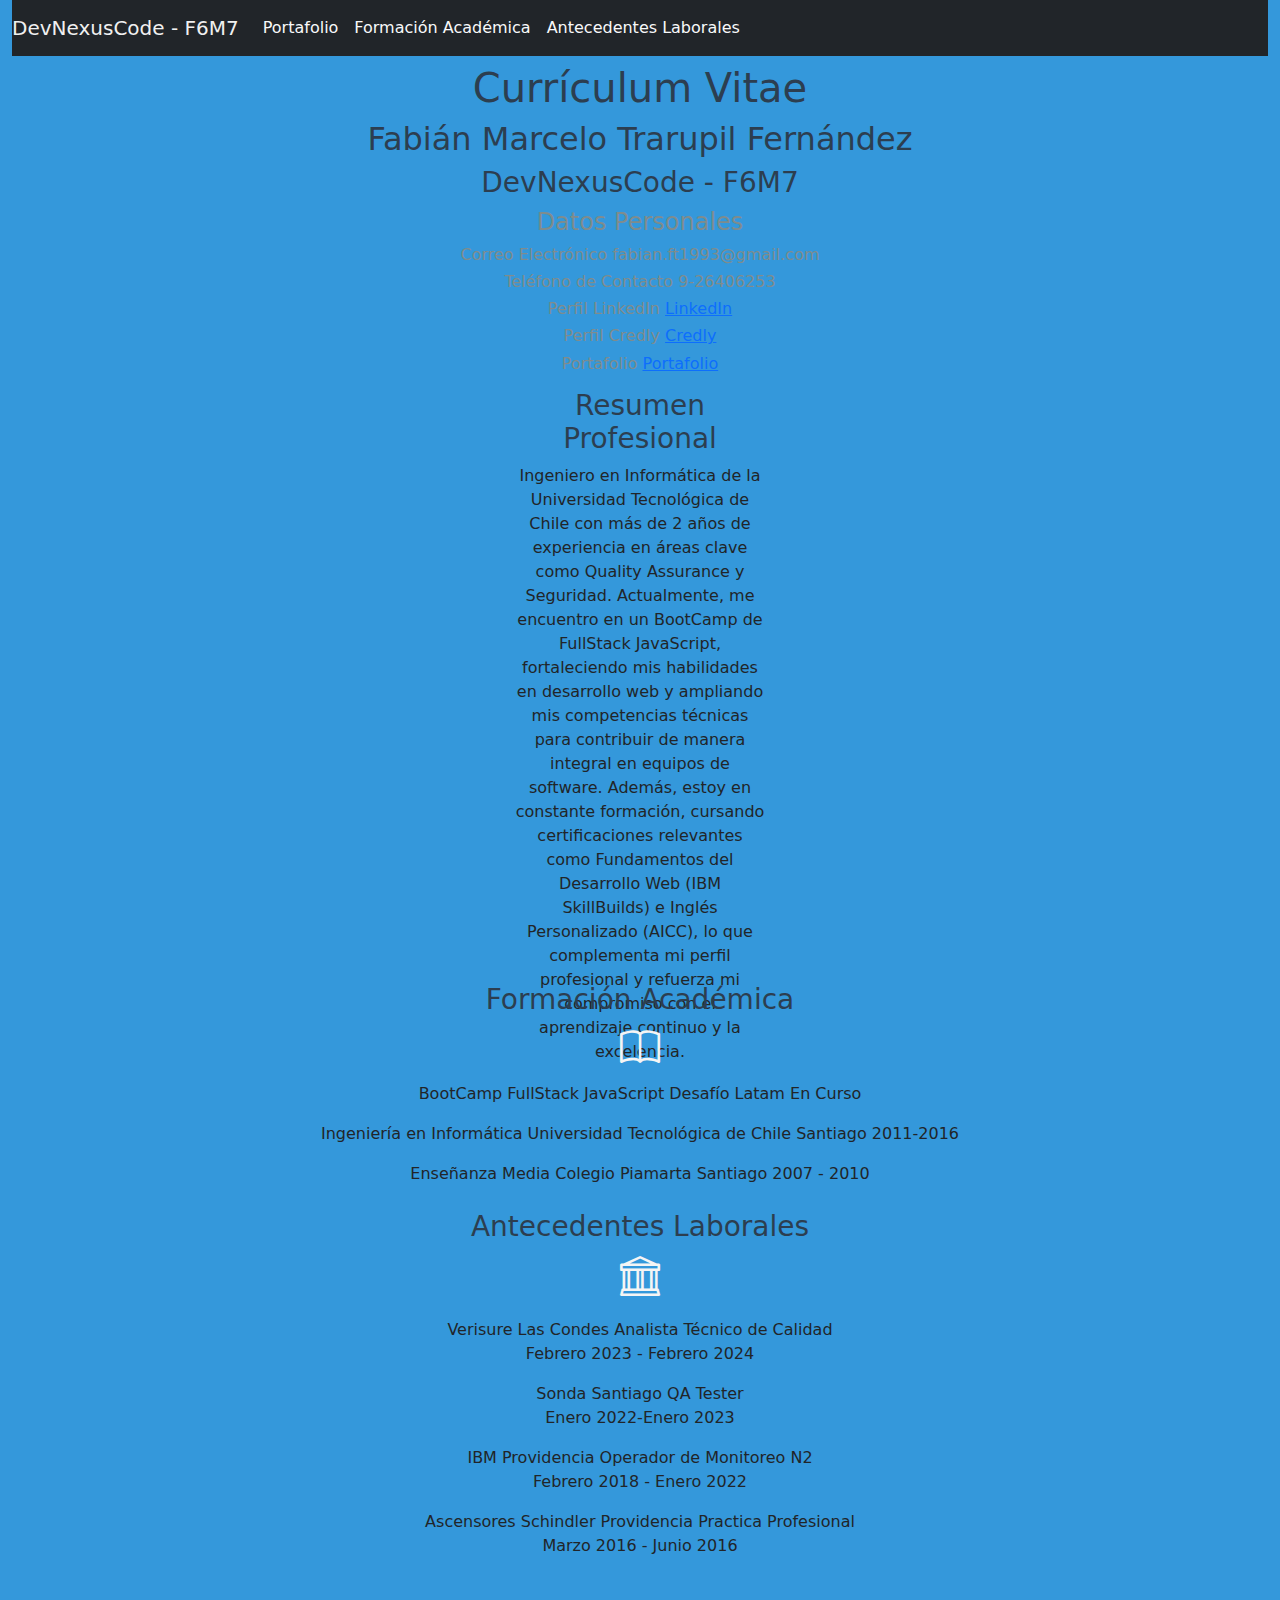
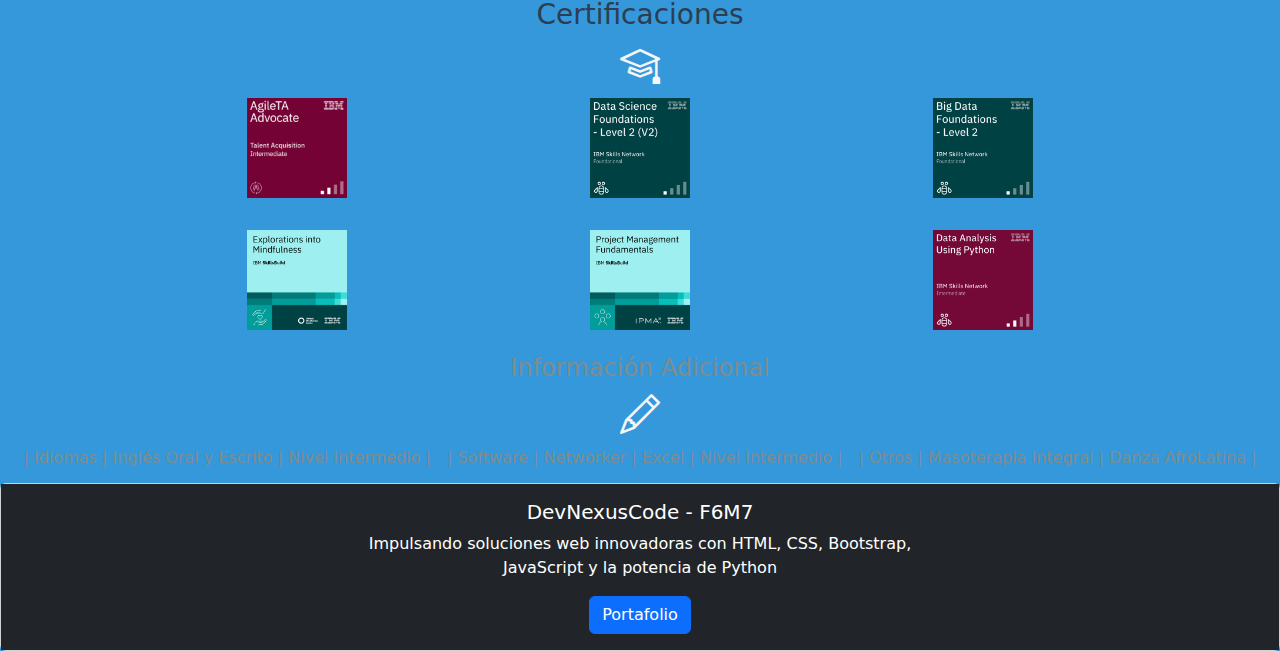
==== commit 057c8b1c: "Subiendo Proyecto a Repositorio" ====
--- a/Index.html
+++ b/Index.html
@@ -131,21 +131,21 @@
                     <i class="bi bi-mortarboard"></i>
                 </div>
                 <div class="d-flex flex-row mb-3 justify-content-evenly">
-                    <div class="p-2"><img src="AgileTA-Advocate.png" alt="" class="img2"></div>
-                    <div class="p-2"><img src="Fundamentos Data Science.png" alt="" class="img2"></div>
-                    <div class="p-2"><img src="Fundamentos Big Data.png" alt="" class="img2"></div>
+                    <div class="p-2"><img src="/Assets/img/AgileTA-Advocate.png" alt="" class="img2"></div>
+                    <div class="p-2"><img src="/Assets/img/Fundamentos Data Science.png" alt="" class="img2"></div>
+                    <div class="p-2"><img src="/Assets/img/Fundamentos Big Data.png" alt="" class="img2"></div>
                 </div>
                 <div class="d-flex flex-row mb-3 justify-content-evenly">
-                    <div class="p-2"><img src="Exploration into Mindfulness.png" alt="" class="img2"></div>
-                    <div class="p-2"><img src="Projects.png" alt="" class="img2"></div>
-                    <div class="p-2"><img src="python.png" alt="" class="img2"></div>
+                    <div class="p-2"><img src="/Assets/img/Exploration into Mindfulness.png" alt="" class="img2"></div>
+                    <div class="p-2"><img src="/Assets/img/Projects.png" alt="" class="img2"></div>
+                    <div class="p-2"><img src="/Assets/img/python.png" alt="" class="img2"></div>
                 </div>
 
                 <h4>Información Adicional</h4>
                 <div class="contenedor-icono">
                     <i class="bi bi-pencil"></i>
                 </div>
-                <div class="d-flex flex-row">
+                <div class="d-flex flex-row justify-content-center">
                     <div class="p-2">
                         <h6>| Idiomas | Inglés Oral y Escrito | Nivel Intermedio |</h6>
                     </div>
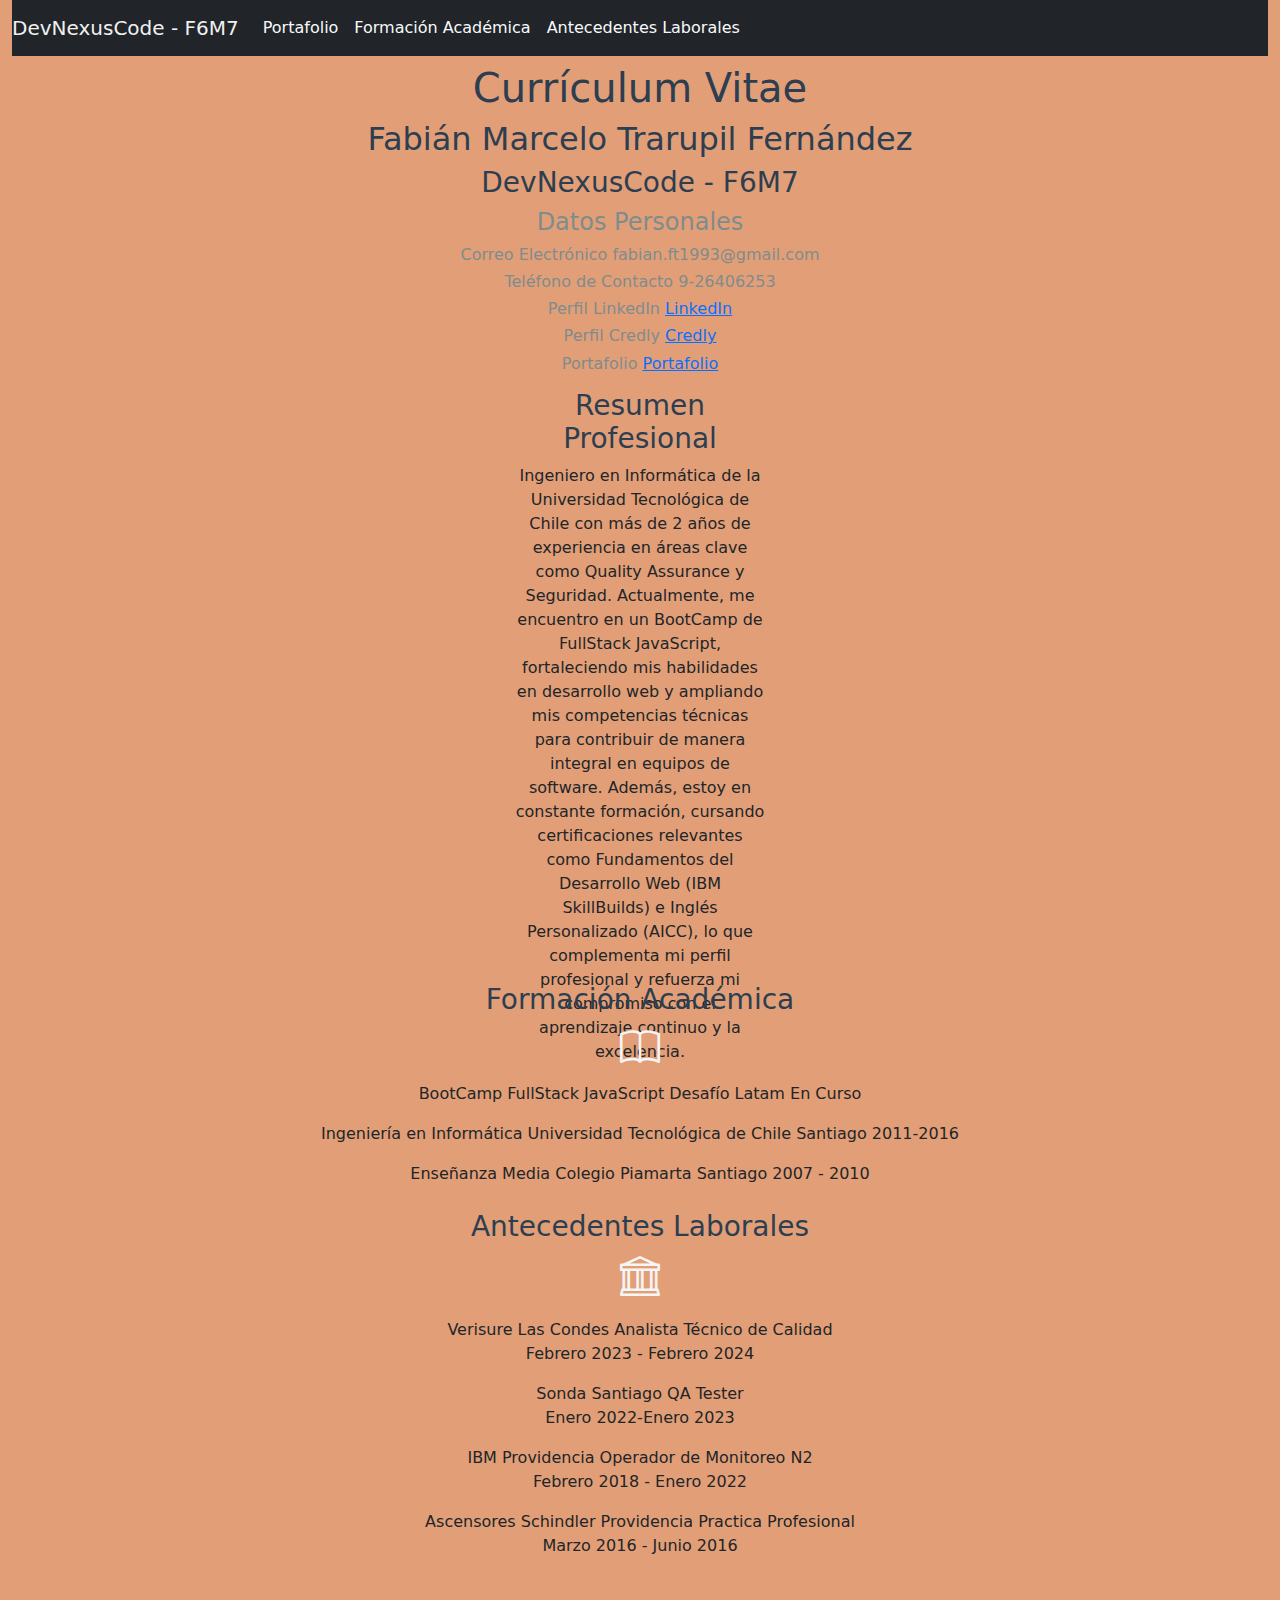
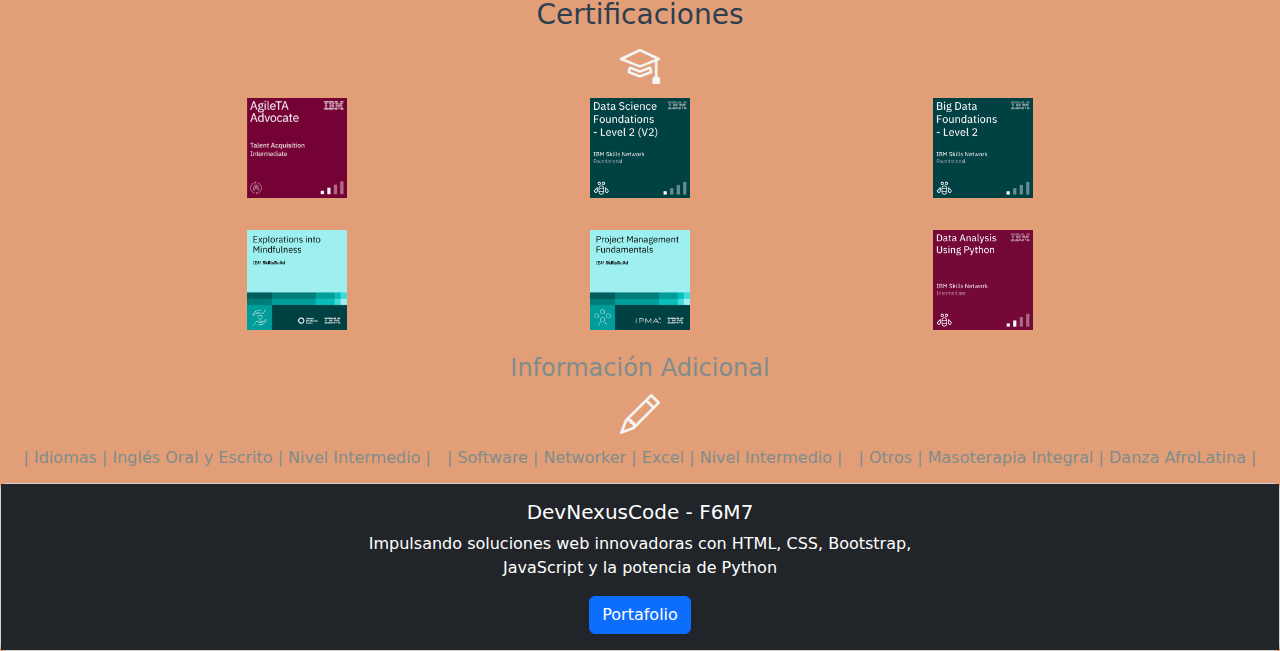
==== commit 9d0fcdb9: "modificacion pie de paguina y portafolop" ====
--- a/Index.html
+++ b/Index.html
@@ -9,7 +9,7 @@
     <link rel="icon" href="Imagen de perfil.jpg">
     <link rel="stylesheet" href="https://cdn.jsdelivr.net/npm/bootstrap-icons@1.11.3/font/bootstrap-icons.min.css">
     <link rel="stylesheet" href="Assets/style.css">
-    <title>CV Fabián Trarupil</title>
+    <title><strong>CV Fabián Trarupil</strong></title>
 </head>
 <center>
 
--- a/Assets/style.css
+++ b/Assets/style.css
@@ -28,7 +28,7 @@
 
 body
 {
-    background-color: #3498DB;
+    background-color: #e29f77;
 }
 
 .img2
